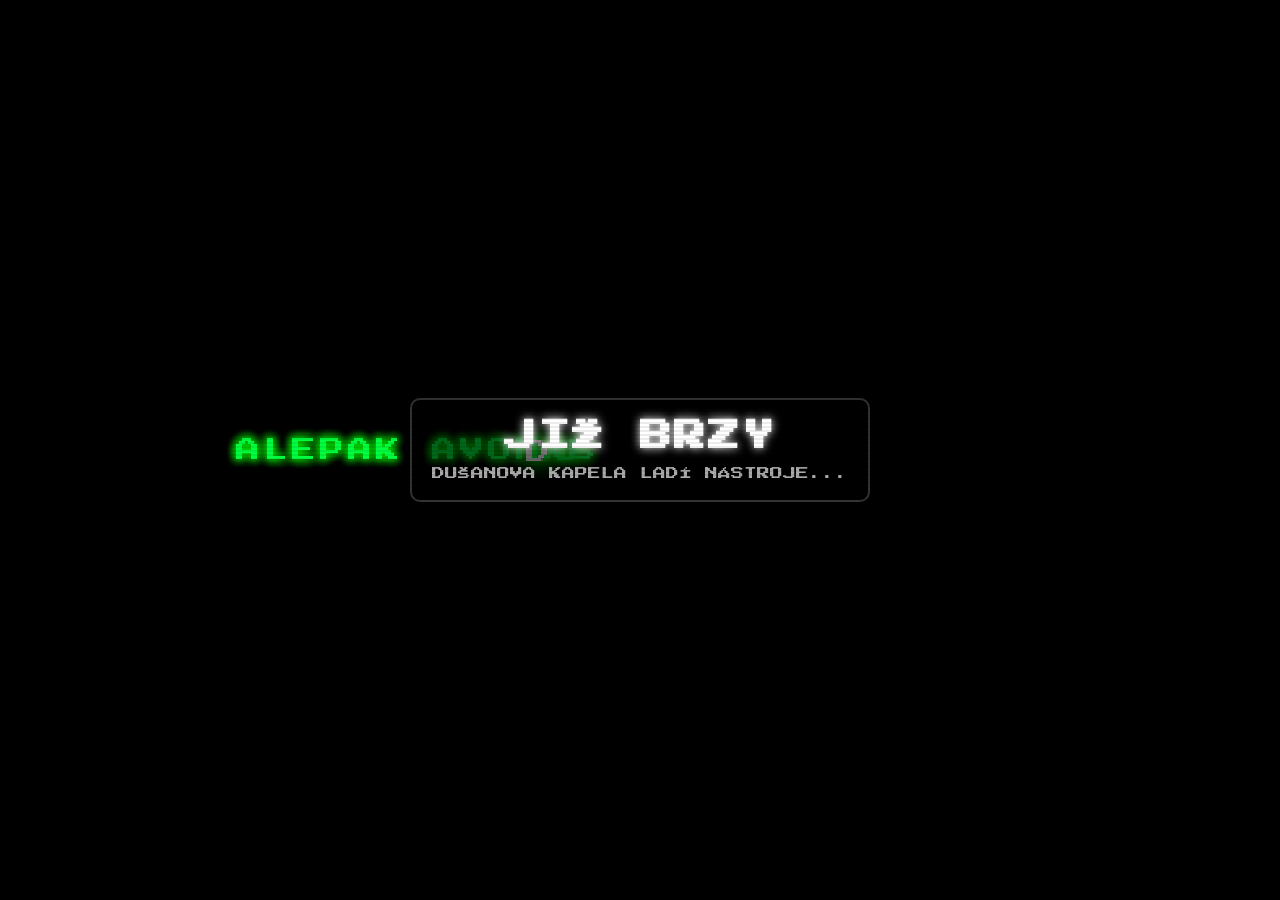
==== index.html @ b2f053ac "první verze coming soon..." ====
<!DOCTYPE html>
<html lang="cs">
<head>
    <meta charset="UTF-8">
    <meta name="viewport" content="width=device-width, initial-scale=1.0">
    <title>Dušanova kapela - Již brzy</title>
    <style>
        /* Import retro pixel fontu */
        @import url('https://fonts.googleapis.com/css2?family=Press+Start+2P&display=swap');

        body, html {
            margin: 0;
            padding: 0;
            width: 100%;
            height: 100%;
            /* Absolutní černá pro maximální kontrast */
            background-color: #000000;
            font-family: 'Press Start 2P', cursive;
            display: flex;
            flex-direction: column;
            align-items: center;
            justify-content: center;
            overflow: hidden;
            color: #ffffff;
        }

        /* Fixní text uprostřed */
        #container {
            text-align: center;
            z-index: 10; /* Nad hadem */
            pointer-events: none;
            /* Poloprůhledné pozadí pod textem pro lepší čitelnost, když had projíždí za ním */
            background: rgba(0, 0, 0, 0.6);
            padding: 20px;
            border-radius: 10px;
            border: 2px solid #333; /* Jemný rámeček */
        }

        h1 {
            font-size: 2rem;
            margin: 0 0 15px 0;
            color: #fff;
            text-shadow: 0 0 10px #fff; /* Bílá záře */
            letter-spacing: 2px;
        }

        p {
            font-size: 0.8rem;
            color: #aaaaaa; /* Šedá pro podnadpis */
            margin: 0;
        }

        /* Plátno s hadem */
        canvas {
            position: absolute;
            top: 0;
            left: 0;
            z-index: 1; /* Pod fixním textem */
        }

        /* Velmi jemný CRT efekt (skenovacích linek), ztlumený pro čitelnost */
        .overlay {
            position: fixed;
            top: 0;
            left: 0;
            width: 100%;
            height: 100%;
            background: linear-gradient(rgba(18, 16, 16, 0) 50%, rgba(0, 0, 0, 0.15) 50%);
            background-size: 100% 4px;
            z-index: 20; /* Úplně nahoře */
            pointer-events: none;
            opacity: 0.5;
        }
    </style>
</head>
<body>

    <div class="overlay"></div>

    <div id="container">
        <h1>JIŽ BRZY</h1>
        <p>DUŠANOVA KAPELA LADÍ NÁSTROJE...</p>
    </div>

    <canvas id="snakeCanvas"></canvas>

    <script>
        const canvas = document.getElementById('snakeCanvas');
        const ctx = canvas.getContext('2d');

        // Nastavení velikosti plátna na celou obrazovku
        function resize() {
            canvas.width = window.innerWidth;
            canvas.height = window.innerHeight;
        }
        window.addEventListener('resize', resize);
        resize();

        const text = "DUŠANOVA KAPELA";
        const letters = text.split("");
        const spacing = 28; // Mezera mezi písmeny
        const speed = 2.5; // Rychlost pohybu
        
        // Inicializace hada uprostřed obrazovky
        let snake = [];
        const startX = canvas.width / 2;
        const startY = canvas.height / 2;

        for(let i = 0; i < letters.length; i++) {
            // Písmena startují za sebou
            snake.push({ x: startX - (i * spacing), y: startY });
        }

        // Úhly pohybu (v radiánech)
        let angle = Math.random() * Math.PI * 2; // Náhodný startovní směr
        let targetAngle = angle;

        function update() {
            // Vytvoříme novou pozici hlavy
            const head = { ...snake[0] };

            // Inteligentní náhodné zatáčení
            if (Math.random() < 0.02) {
                // Změna cílového úhlu o +/- 1 radián
                targetAngle += (Math.random() - 0.5) * 2;
            }
            
            // Plynulé otáčení k cílovému úhlu
            angle += (targetAngle - angle) * 0.1;

            // Výpočet nové pozice hlavy na základě úhlu a rychlosti
            head.x += Math.cos(angle) * speed;
            head.y += Math.sin(angle) * speed;

            // --- Fyzika odrazu od stěn ---
            const padding = 30; // Jak blízko ke zdi může jít
            let hitWall = false;

            if (head.x < padding) { 
                targetAngle = 0; // Otočit doprava (0 rad)
                hitWall = true;
            } else if (head.x > canvas.width - padding) {
                targetAngle = Math.PI; // Otočit doleva (pi rad)
                hitWall = true;
            }

            if (head.y < padding) {
                targetAngle = Math.PI / 2; // Otočit dolů (pi/2 rad)
                hitWall = true;
            } else if (head.y > canvas.height - padding) {
                targetAngle = -Math.PI / 2; // Otočit nahoru (-pi/2 rad)
                hitWall = true;
            }

            // Pokud narazí, okamžitě srovnáme úhel, aby se "nezařezával" do zdi
            if (hitWall) angle = targetAngle;

            // Logika následování článků těla
            let newSnake = [head]; // Hlava je na nové pozici
            
            for (let i = 1; i < snake.length; i++) {
                const prev = newSnake[i-1]; // Článek před ním (už pohnutý)
                const curr = snake[i];     // Aktuální článek
                
                const dx = prev.x - curr.x;
                const dy = prev.y - curr.y;
                const distance = Math.sqrt(dx*dx + dy*dy);
                
                // Pokud je článek dál než má být, přitáhneme ho
                if (distance > spacing) {
                    const angleToPrev = Math.atan2(dy, dx);
                    // Vypočítáme novou pozici článku tak, aby byl přesně 'spacing' daleko od předchozího
                    curr.x = prev.x - Math.cos(angleToPrev) * spacing;
                    curr.y = prev.y - Math.sin(angleToPrev) * spacing;
                }
                newSnake.push({ x: curr.x, y: curr.y });
            }
            snake = newSnake;
        }

        function draw() {
            // Částečné mazání plátna (vytváří efekt stopa za pohybem)
            // rgba(0,0,0, 0.3) - ta 0.3 určuje jak rychle stopa mizí
            ctx.fillStyle = 'rgba(0, 0, 0, 0.3)';
            ctx.fillRect(0, 0, canvas.width, canvas.height);

            // Nastavení fontu pro canvas
            ctx.font = '24px "Press Start 2P"';
            ctx.textBaseline = 'middle';
            ctx.textAlign = 'center';
            
            // Nastavení záře (Neon efekt) pro CELÉHO hada
            ctx.shadowBlur = 15;
            ctx.shadowColor = '#00ff00'; // Jasně zelená záře

            // Vykreslení písmen (procházíme pole odzadu, aby hlava byla vykreslena jako poslední nahoře)
            for (let i = snake.length - 1; i >= 0; i--) {
                const char = letters[i];
                const pos = snake[i];
                
                if (i === 0) {
                    // Hlava svítí nejvíc (čistě bílá s neonovou září)
                    ctx.fillStyle = '#ffffff';
                    ctx.shadowBlur = 20; 
                } else {
                    // Tělo je jasně zelené (matrix zelená) a svítí
                    ctx.fillStyle = '#00ff41'; 
                    ctx.shadowBlur = 10;
                }
                
                ctx.fillText(char, pos.x, pos.y);
            }
            
            // Reset stínů pro jistotu (pro další kreslící operace, pokud by nějaké byly)
            ctx.shadowBlur = 0;
        }

        // Hlavní smyčka animace
        function loop() {
            update();
            draw();
            requestAnimationFrame(loop);
        }

        // Start
        loop();
    </script>
</body>
</html>
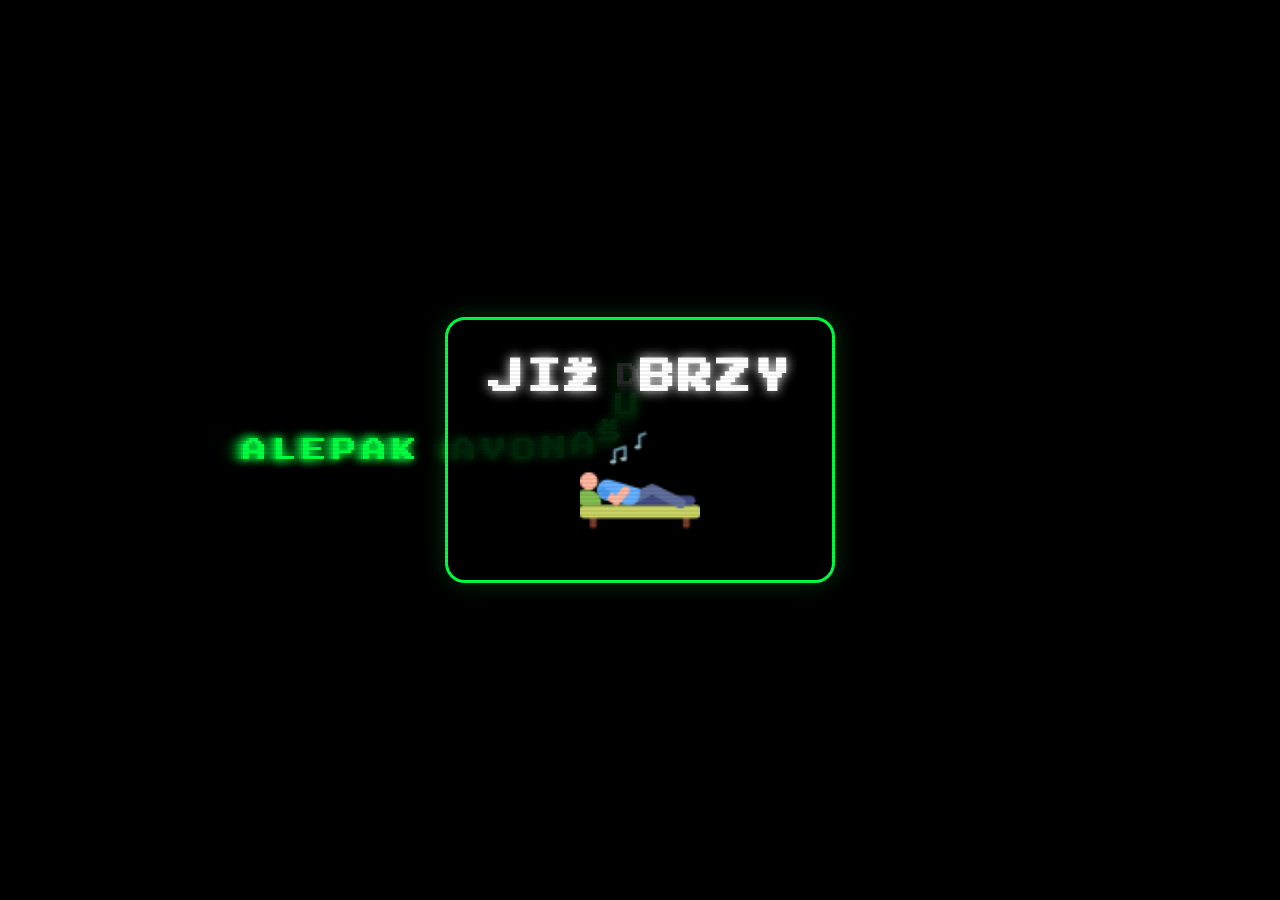
==== commit 5f59886e: "Replace subtitle with icon, update styles and animation for neon effect" ====
--- a/index.html
+++ b/index.html
@@ -5,7 +5,6 @@
     <meta name="viewport" content="width=device-width, initial-scale=1.0">
     <title>Dušanova kapela - Již brzy</title>
     <style>
-        /* Import retro pixel fontu */
         @import url('https://fonts.googleapis.com/css2?family=Press+Start+2P&display=swap');
 
         body, html {
@@ -13,7 +12,6 @@
             padding: 0;
             width: 100%;
             height: 100%;
-            /* Absolutní černá pro maximální kontrast */
             background-color: #000000;
             font-family: 'Press Start 2P', cursive;
             display: flex;
@@ -24,41 +22,42 @@
             color: #ffffff;
         }
 
-        /* Fixní text uprostřed */
+        /* Středový box */
         #container {
             text-align: center;
-            z-index: 10; /* Nad hadem */
+            z-index: 10;
             pointer-events: none;
-            /* Poloprůhledné pozadí pod textem pro lepší čitelnost, když had projíždí za ním */
-            background: rgba(0, 0, 0, 0.6);
-            padding: 20px;
-            border-radius: 10px;
-            border: 2px solid #333; /* Jemný rámeček */
+            background: rgba(0, 0, 0, 0.85);
+            padding: 40px;
+            border-radius: 20px;
+            border: 3px solid #00ff41;
+            box-shadow: 0 0 25px rgba(0, 255, 65, 0.2);
         }
 
         h1 {
-            font-size: 2rem;
-            margin: 0 0 15px 0;
+            font-size: 2.2rem;
+            margin: 0 0 25px 0;
             color: #fff;
-            text-shadow: 0 0 10px #fff; /* Bílá záře */
-            letter-spacing: 2px;
+            text-shadow: 0 0 12px #fff;
+            letter-spacing: 3px;
         }
 
-        p {
-            font-size: 0.8rem;
-            color: #aaaaaa; /* Šedá pro podnadpis */
-            margin: 0;
+        /* Ikona bez jakékoli záře */
+        .status-icon {
+            width: 120px;
+            height: auto;
+            display: block;
+            margin: 0 auto;
+            /* Filter byl odstraněn */
         }
 
-        /* Plátno s hadem */
         canvas {
             position: absolute;
             top: 0;
             left: 0;
-            z-index: 1; /* Pod fixním textem */
+            z-index: 1;
         }
 
-        /* Velmi jemný CRT efekt (skenovacích linek), ztlumený pro čitelnost */
         .overlay {
             position: fixed;
             top: 0;
@@ -67,9 +66,9 @@
             height: 100%;
             background: linear-gradient(rgba(18, 16, 16, 0) 50%, rgba(0, 0, 0, 0.15) 50%);
             background-size: 100% 4px;
-            z-index: 20; /* Úplně nahoře */
+            z-index: 20;
             pointer-events: none;
-            opacity: 0.5;
+            opacity: 0.4;
         }
     </style>
 </head>
@@ -79,7 +78,7 @@
 
     <div id="container">
         <h1>JIŽ BRZY</h1>
-        <p>DUŠANOVA KAPELA LADÍ NÁSTROJE...</p>
+        <img src="music.png" alt="Kapela odpočívá" class="status-icon">
     </div>
 
     <canvas id="snakeCanvas"></canvas>
@@ -88,7 +87,6 @@
         const canvas = document.getElementById('snakeCanvas');
         const ctx = canvas.getContext('2d');
 
-        // Nastavení velikosti plátna na celou obrazovku
         function resize() {
             canvas.width = window.innerWidth;
             canvas.height = window.innerHeight;
@@ -98,78 +96,53 @@
 
         const text = "DUŠANOVA KAPELA";
         const letters = text.split("");
-        const spacing = 28; // Mezera mezi písmeny
-        const speed = 2.5; // Rychlost pohybu
+        const spacing = 30; 
+        const speed = 2.8; 
         
-        // Inicializace hada uprostřed obrazovky
         let snake = [];
         const startX = canvas.width / 2;
         const startY = canvas.height / 2;
 
         for(let i = 0; i < letters.length; i++) {
-            // Písmena startují za sebou
             snake.push({ x: startX - (i * spacing), y: startY });
         }
 
-        // Úhly pohybu (v radiánech)
-        let angle = Math.random() * Math.PI * 2; // Náhodný startovní směr
+        let angle = Math.random() * Math.PI * 2;
         let targetAngle = angle;
 
         function update() {
-            // Vytvoříme novou pozici hlavy
             const head = { ...snake[0] };
 
-            // Inteligentní náhodné zatáčení
             if (Math.random() < 0.02) {
-                // Změna cílového úhlu o +/- 1 radián
                 targetAngle += (Math.random() - 0.5) * 2;
             }
             
-            // Plynulé otáčení k cílovému úhlu
             angle += (targetAngle - angle) * 0.1;
 
-            // Výpočet nové pozice hlavy na základě úhlu a rychlosti
             head.x += Math.cos(angle) * speed;
             head.y += Math.sin(angle) * speed;
 
-            // --- Fyzika odrazu od stěn ---
-            const padding = 30; // Jak blízko ke zdi může jít
+            const padding = 40; 
             let hitWall = false;
 
-            if (head.x < padding) { 
-                targetAngle = 0; // Otočit doprava (0 rad)
-                hitWall = true;
-            } else if (head.x > canvas.width - padding) {
-                targetAngle = Math.PI; // Otočit doleva (pi rad)
-                hitWall = true;
-            }
+            if (head.x < padding) { targetAngle = 0; hitWall = true; }
+            else if (head.x > canvas.width - padding) { targetAngle = Math.PI; hitWall = true; }
 
-            if (head.y < padding) {
-                targetAngle = Math.PI / 2; // Otočit dolů (pi/2 rad)
-                hitWall = true;
-            } else if (head.y > canvas.height - padding) {
-                targetAngle = -Math.PI / 2; // Otočit nahoru (-pi/2 rad)
-                hitWall = true;
-            }
+            if (head.y < padding) { targetAngle = Math.PI / 2; hitWall = true; }
+            else if (head.y > canvas.height - padding) { targetAngle = -Math.PI / 2; hitWall = true; }
 
-            // Pokud narazí, okamžitě srovnáme úhel, aby se "nezařezával" do zdi
             if (hitWall) angle = targetAngle;
 
-            // Logika následování článků těla
-            let newSnake = [head]; // Hlava je na nové pozici
-            
+            let newSnake = [head];
             for (let i = 1; i < snake.length; i++) {
-                const prev = newSnake[i-1]; // Článek před ním (už pohnutý)
-                const curr = snake[i];     // Aktuální článek
-                
+                const prev = newSnake[i-1];
+                const curr = snake[i];
                 const dx = prev.x - curr.x;
                 const dy = prev.y - curr.y;
                 const distance = Math.sqrt(dx*dx + dy*dy);
                 
-                // Pokud je článek dál než má být, přitáhneme ho
                 if (distance > spacing) {
                     const angleToPrev = Math.atan2(dy, dx);
-                    // Vypočítáme novou pozici článku tak, aby byl přesně 'spacing' daleko od předchozího
                     curr.x = prev.x - Math.cos(angleToPrev) * spacing;
                     curr.y = prev.y - Math.sin(angleToPrev) * spacing;
                 }
@@ -179,50 +152,38 @@
         }
 
         function draw() {
-            // Částečné mazání plátna (vytváří efekt stopa za pohybem)
-            // rgba(0,0,0, 0.3) - ta 0.3 určuje jak rychle stopa mizí
             ctx.fillStyle = 'rgba(0, 0, 0, 0.3)';
             ctx.fillRect(0, 0, canvas.width, canvas.height);
 
-            // Nastavení fontu pro canvas
             ctx.font = '24px "Press Start 2P"';
             ctx.textBaseline = 'middle';
             ctx.textAlign = 'center';
             
-            // Nastavení záře (Neon efekt) pro CELÉHO hada
-            ctx.shadowBlur = 15;
-            ctx.shadowColor = '#00ff00'; // Jasně zelená záře
-
-            // Vykreslení písmen (procházíme pole odzadu, aby hlava byla vykreslena jako poslední nahoře)
             for (let i = snake.length - 1; i >= 0; i--) {
                 const char = letters[i];
                 const pos = snake[i];
                 
                 if (i === 0) {
-                    // Hlava svítí nejvíc (čistě bílá s neonovou září)
                     ctx.fillStyle = '#ffffff';
                     ctx.shadowBlur = 20; 
+                    ctx.shadowColor = '#00ff41';
                 } else {
-                    // Tělo je jasně zelené (matrix zelená) a svítí
                     ctx.fillStyle = '#00ff41'; 
                     ctx.shadowBlur = 10;
+                    ctx.shadowColor = '#00ff41';
                 }
                 
                 ctx.fillText(char, pos.x, pos.y);
             }
-            
-            // Reset stínů pro jistotu (pro další kreslící operace, pokud by nějaké byly)
             ctx.shadowBlur = 0;
         }
 
-        // Hlavní smyčka animace
         function loop() {
             update();
             draw();
             requestAnimationFrame(loop);
         }
 
-        // Start
         loop();
     </script>
 </body>
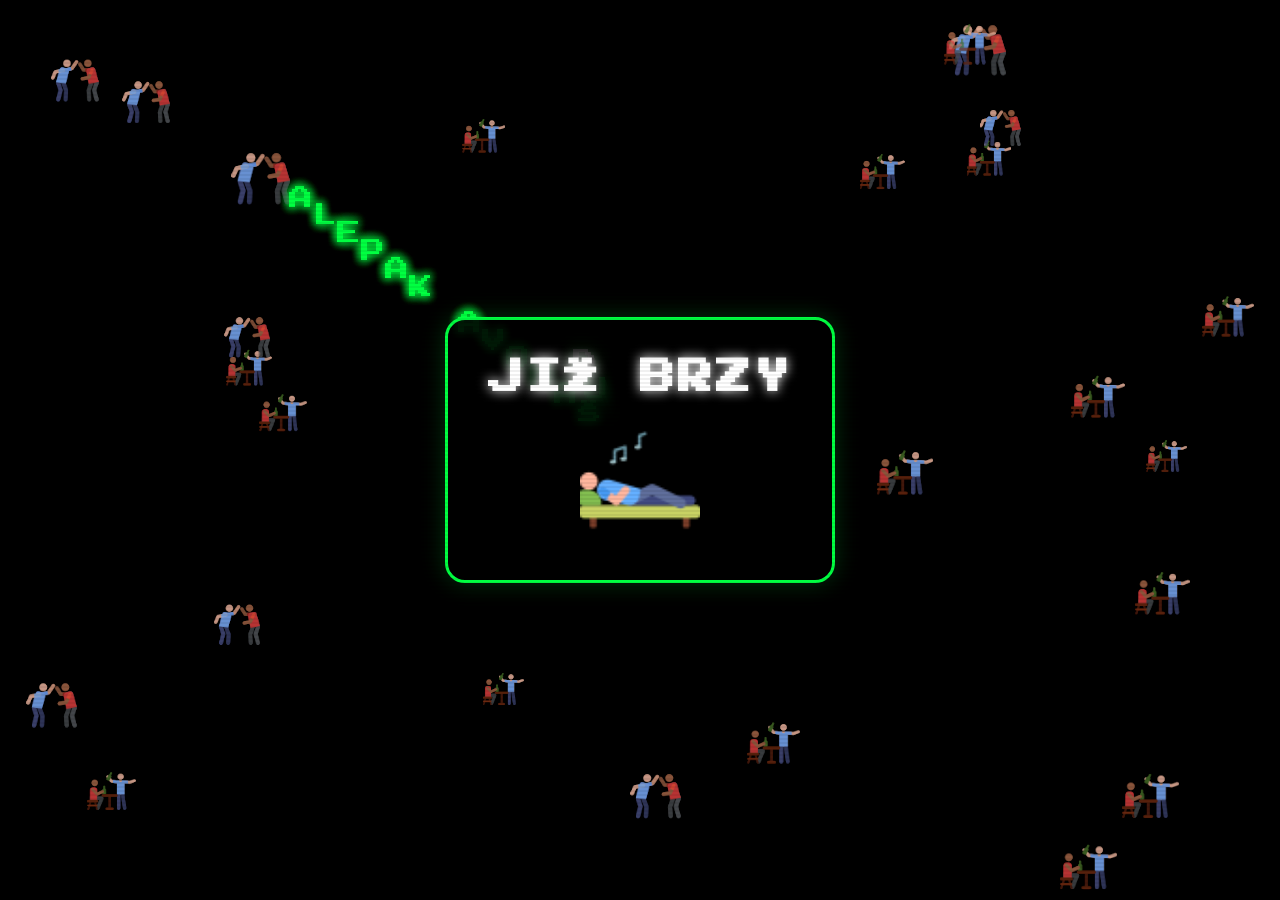
==== commit caba1873: "Add character images in background and optimize canvas resizing" ====
--- a/index.html
+++ b/index.html
@@ -22,12 +22,11 @@
             color: #ffffff;
         }
 
-        /* Středový box */
         #container {
             text-align: center;
             z-index: 10;
             pointer-events: none;
-            background: rgba(0, 0, 0, 0.85);
+            background: rgba(0, 0, 0, 0.9); /* Trochu tmavší pro lepší kontrast */
             padding: 40px;
             border-radius: 20px;
             border: 3px solid #00ff41;
@@ -42,13 +41,11 @@
             letter-spacing: 3px;
         }
 
-        /* Ikona bez jakékoli záře */
         .status-icon {
             width: 120px;
             height: auto;
             display: block;
             margin: 0 auto;
-            /* Filter byl odstraněn */
         }
 
         canvas {
@@ -86,13 +83,53 @@
     <script>
         const canvas = document.getElementById('snakeCanvas');
         const ctx = canvas.getContext('2d');
+        const container = document.getElementById('container');
+
+        // Načtení obrázků postaviček
+        const imgDrinking = new Image();
+        imgDrinking.src = 'drinking.png';
+        const imgDancing = new Image();
+        imgDancing.src = 'dancing.png';
+
+        let backgroundIcons = [];
+        const iconCount = 25; // Počet postaviček na ploše
 
         function resize() {
             canvas.width = window.innerWidth;
             canvas.height = window.innerHeight;
+            generateIcons(); // Přegenerovat při změně velikosti okna
         }
         window.addEventListener('resize', resize);
-        resize();
+
+        // Funkce pro náhodné rozmístění postaviček mimo rámeček
+        function generateIcons() {
+            backgroundIcons = [];
+            const rect = container.getBoundingClientRect();
+            const margin = 50; // Odstup od rámečku
+
+            for (let i = 0; i < iconCount; i++) {
+                let x, y, overlap;
+                let attempts = 0;
+
+                do {
+                    x = Math.random() * (canvas.width - 60) + 30;
+                    y = Math.random() * (canvas.height - 60) + 30;
+                    
+                    // Kontrola, zda ikona nezasahuje do prostředního boxu
+                    overlap = (x > rect.left - margin && x < rect.right + margin &&
+                               y > rect.top - margin && y < rect.bottom + margin);
+                    
+                    attempts++;
+                } while (overlap && attempts < 100);
+
+                backgroundIcons.push({
+                    x: x,
+                    y: y,
+                    img: Math.random() > 0.5 ? imgDrinking : imgDancing,
+                    size: 40 + Math.random() * 20 // Náhodná velikost
+                });
+            }
+        }
 
         const text = "DUŠANOVA KAPELA";
         const letters = text.split("");
@@ -100,38 +137,42 @@
         const speed = 2.8; 
         
         let snake = [];
-        const startX = canvas.width / 2;
-        const startY = canvas.height / 2;
-
         for(let i = 0; i < letters.length; i++) {
-            snake.push({ x: startX - (i * spacing), y: startY });
+            snake.push({ x: -100, y: -100 }); // Začnou mimo obrazovku
         }
 
         let angle = Math.random() * Math.PI * 2;
         let targetAngle = angle;
 
+        // Počkáme na načtení obrázků a pak spustíme
+        let imagesLoaded = 0;
+        [imgDrinking, imgDancing].forEach(img => {
+            img.onload = () => {
+                imagesLoaded++;
+                if (imagesLoaded === 2) {
+                    resize();
+                    loop();
+                }
+            };
+        });
+
         function update() {
             const head = { ...snake[0] };
+            if (snake[0].x === -100) { head.x = canvas.width/2; head.y = canvas.height/2; }
 
             if (Math.random() < 0.02) {
                 targetAngle += (Math.random() - 0.5) * 2;
             }
-            
             angle += (targetAngle - angle) * 0.1;
 
             head.x += Math.cos(angle) * speed;
             head.y += Math.sin(angle) * speed;
 
             const padding = 40; 
-            let hitWall = false;
-
-            if (head.x < padding) { targetAngle = 0; hitWall = true; }
-            else if (head.x > canvas.width - padding) { targetAngle = Math.PI; hitWall = true; }
-
-            if (head.y < padding) { targetAngle = Math.PI / 2; hitWall = true; }
-            else if (head.y > canvas.height - padding) { targetAngle = -Math.PI / 2; hitWall = true; }
-
-            if (hitWall) angle = targetAngle;
+            if (head.x < padding) { targetAngle = 0; }
+            else if (head.x > canvas.width - padding) { targetAngle = Math.PI; }
+            if (head.y < padding) { targetAngle = Math.PI / 2; }
+            else if (head.y > canvas.height - padding) { targetAngle = -Math.PI / 2; }
 
             let newSnake = [head];
             for (let i = 1; i < snake.length; i++) {
@@ -140,7 +181,6 @@
                 const dx = prev.x - curr.x;
                 const dy = prev.y - curr.y;
                 const distance = Math.sqrt(dx*dx + dy*dy);
-                
                 if (distance > spacing) {
                     const angleToPrev = Math.atan2(dy, dx);
                     curr.x = prev.x - Math.cos(angleToPrev) * spacing;
@@ -154,6 +194,13 @@
         function draw() {
             ctx.fillStyle = 'rgba(0, 0, 0, 0.3)';
             ctx.fillRect(0, 0, canvas.width, canvas.height);
+
+            // Vykreslení postaviček v pozadí
+            backgroundIcons.forEach(icon => {
+                ctx.globalAlpha = 0.6; // Trochu průhledné, aby nerušily hada
+                ctx.drawImage(icon.img, icon.x - icon.size/2, icon.y - icon.size/2, icon.size, icon.size);
+            });
+            ctx.globalAlpha = 1.0;
 
             ctx.font = '24px "Press Start 2P"';
             ctx.textBaseline = 'middle';
@@ -162,7 +209,6 @@
             for (let i = snake.length - 1; i >= 0; i--) {
                 const char = letters[i];
                 const pos = snake[i];
-                
                 if (i === 0) {
                     ctx.fillStyle = '#ffffff';
                     ctx.shadowBlur = 20; 
@@ -172,7 +218,6 @@
                     ctx.shadowBlur = 10;
                     ctx.shadowColor = '#00ff41';
                 }
-                
                 ctx.fillText(char, pos.x, pos.y);
             }
             ctx.shadowBlur = 0;
@@ -183,8 +228,6 @@
             draw();
             requestAnimationFrame(loop);
         }
-
-        loop();
     </script>
 </body>
 </html>
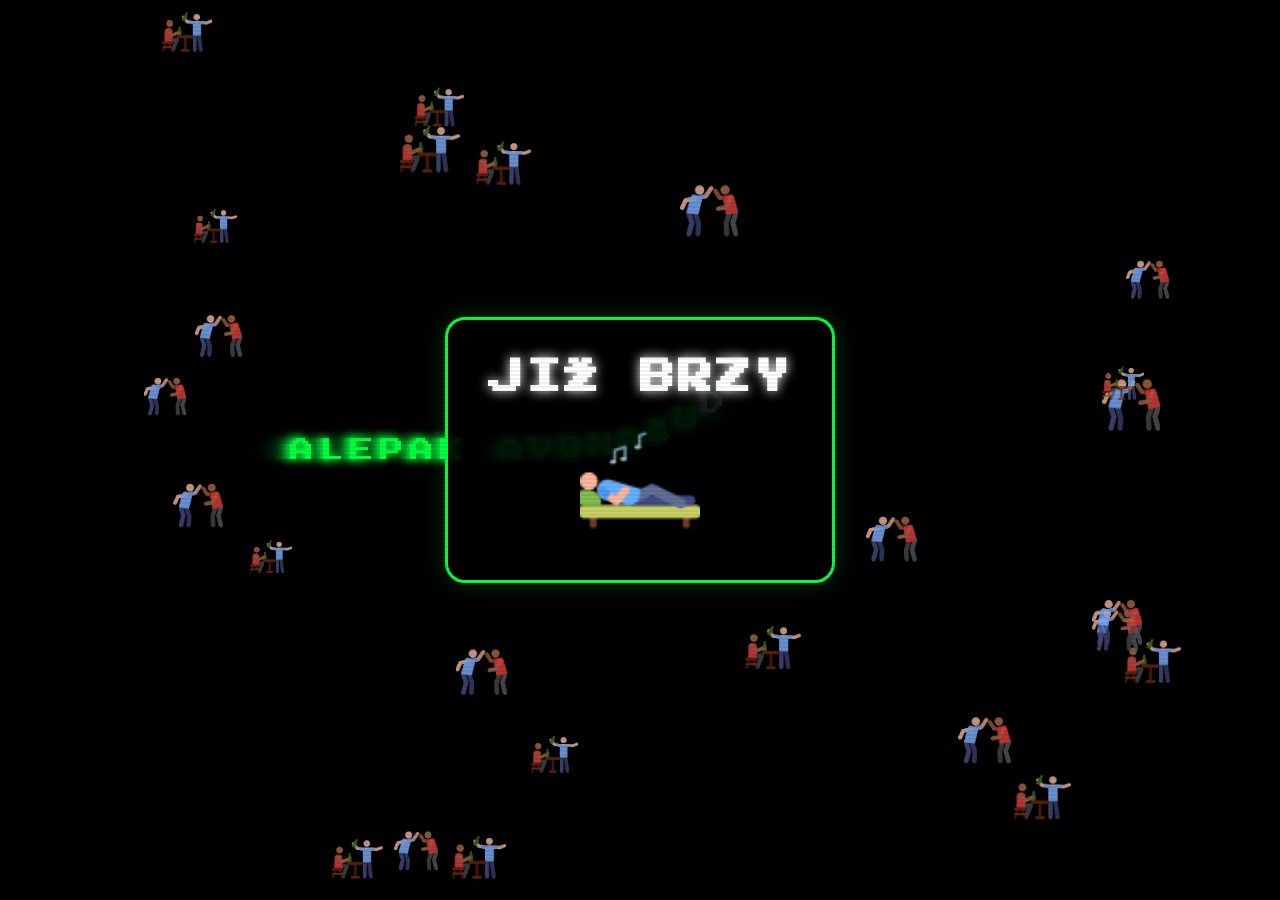
==== commit e43666e6: "Improve collision logic and snake start position, set box width and nowrap" ====
--- a/index.html
+++ b/index.html
@@ -26,11 +26,13 @@
             text-align: center;
             z-index: 10;
             pointer-events: none;
-            background: rgba(0, 0, 0, 0.9); /* Trochu tmavší pro lepší kontrast */
+            background: rgba(0, 0, 0, 0.9);
             padding: 40px;
             border-radius: 20px;
             border: 3px solid #00ff41;
             box-shadow: 0 0 25px rgba(0, 255, 65, 0.2);
+            /* --- OPRAVA: Rámeček jen kolem obsahu --- */
+            width: fit-content; 
         }
 
         h1 {
@@ -39,6 +41,8 @@
             color: #fff;
             text-shadow: 0 0 12px #fff;
             letter-spacing: 3px;
+            /* Zabrání zalomení textu, pokud by byl rámeček moc úzký */
+            white-space: nowrap; 
         }
 
         .status-icon {
@@ -92,20 +96,19 @@
         imgDancing.src = 'dancing.png';
 
         let backgroundIcons = [];
-        const iconCount = 25; // Počet postaviček na ploše
+        const iconCount = 25; 
 
         function resize() {
             canvas.width = window.innerWidth;
             canvas.height = window.innerHeight;
-            generateIcons(); // Přegenerovat při změně velikosti okna
+            generateIcons(); 
         }
         window.addEventListener('resize', resize);
 
-        // Funkce pro náhodné rozmístění postaviček mimo rámeček
         function generateIcons() {
             backgroundIcons = [];
             const rect = container.getBoundingClientRect();
-            const margin = 50; // Odstup od rámečku
+            const margin = 50; 
 
             for (let i = 0; i < iconCount; i++) {
                 let x, y, overlap;
@@ -114,11 +117,8 @@
                 do {
                     x = Math.random() * (canvas.width - 60) + 30;
                     y = Math.random() * (canvas.height - 60) + 30;
-                    
-                    // Kontrola, zda ikona nezasahuje do prostředního boxu
                     overlap = (x > rect.left - margin && x < rect.right + margin &&
                                y > rect.top - margin && y < rect.bottom + margin);
-                    
                     attempts++;
                 } while (overlap && attempts < 100);
 
@@ -126,7 +126,7 @@
                     x: x,
                     y: y,
                     img: Math.random() > 0.5 ? imgDrinking : imgDancing,
-                    size: 40 + Math.random() * 20 // Náhodná velikost
+                    size: 40 + Math.random() * 20 
                 });
             }
         }
@@ -137,43 +137,81 @@
         const speed = 2.8; 
         
         let snake = [];
+        // Začneme hada uprostřed, aby se hned neschoval
+        const startX = window.innerWidth / 2;
+        const startY = window.innerHeight / 2;
         for(let i = 0; i < letters.length; i++) {
-            snake.push({ x: -100, y: -100 }); // Začnou mimo obrazovku
+            snake.push({ x: startX - (i * spacing), y: startY }); 
         }
 
         let angle = Math.random() * Math.PI * 2;
         let targetAngle = angle;
 
-        // Počkáme na načtení obrázků a pak spustíme
         let imagesLoaded = 0;
-        [imgDrinking, imgDancing].forEach(img => {
-            img.onload = () => {
-                imagesLoaded++;
-                if (imagesLoaded === 2) {
-                    resize();
-                    loop();
-                }
-            };
-        });
+        const checkImagesAndStart = () => {
+            imagesLoaded++;
+            if (imagesLoaded === 2) {
+                resize();
+                loop();
+            }
+        };
+        imgDrinking.onload = checkImagesAndStart;
+        imgDancing.onload = checkImagesAndStart;
+
+        // Pokud by se obrázky nenačetly (např. chybí soubory), spustíme to i tak po timeoutu
+        setTimeout(() => {
+            if (imagesLoaded < 2) {
+                imagesLoaded = 2; // Vynutit start
+                resize();
+                loop();
+            }
+        }, 1000);
 
         function update() {
             const head = { ...snake[0] };
-            if (snake[0].x === -100) { head.x = canvas.width/2; head.y = canvas.height/2; }
-
+
+            // Náhodné plynulé zatáčení
             if (Math.random() < 0.02) {
                 targetAngle += (Math.random() - 0.5) * 2;
             }
+            // Plynulé otáčení k cílovému úhlu
             angle += (targetAngle - angle) * 0.1;
 
             head.x += Math.cos(angle) * speed;
             head.y += Math.sin(angle) * speed;
 
-            const padding = 40; 
-            if (head.x < padding) { targetAngle = 0; }
-            else if (head.x > canvas.width - padding) { targetAngle = Math.PI; }
-            if (head.y < padding) { targetAngle = Math.PI / 2; }
-            else if (head.y > canvas.height - padding) { targetAngle = -Math.PI / 2; }
-
+            // --- OPRAVA: Robustní kolize s okraji (okamžitý odraz a clip) ---
+            const padding = 40; // Bezpečná zóna od okraje canvasu
+            let reflected = false;
+
+            // Kontrola horizontálních stěn
+            if (head.x < padding) {
+                head.x = padding; // Okamžitě posunout zpět do plochy
+                angle = Math.PI - angle; // Okamžitý fyzikální odraz
+                reflected = true;
+            } else if (head.x > canvas.width - padding) {
+                head.x = canvas.width - padding; // Okamžitě posunout zpět do plochy
+                angle = Math.PI - angle; // Okamžitý fyzikální odraz
+                reflected = true;
+            }
+
+            // Kontrola vertikálních stěn
+            if (head.y < padding) {
+                head.y = padding; // Okamžitě posunout zpět do plochy
+                angle = -angle; // Okamžitý fyzikální odraz
+                reflected = true;
+            } else if (head.y > canvas.height - padding) {
+                head.y = canvas.height - padding; // Okamžitě posunout zpět do plochy
+                angle = -angle; // Okamžitý fyzikální odraz
+                reflected = true;
+            }
+
+            // Pokud došlo k odrazu, srovnáme cílový úhel s novým úhlem, aby se had nezačal točit zpět do stěny
+            if (reflected) {
+                targetAngle = angle;
+            }
+
+            // Logika následování těla
             let newSnake = [head];
             for (let i = 1; i < snake.length; i++) {
                 const prev = newSnake[i-1];
@@ -195,10 +233,11 @@
             ctx.fillStyle = 'rgba(0, 0, 0, 0.3)';
             ctx.fillRect(0, 0, canvas.width, canvas.height);
 
-            // Vykreslení postaviček v pozadí
             backgroundIcons.forEach(icon => {
-                ctx.globalAlpha = 0.6; // Trochu průhledné, aby nerušily hada
-                ctx.drawImage(icon.img, icon.x - icon.size/2, icon.y - icon.size/2, icon.size, icon.size);
+                ctx.globalAlpha = 0.6; 
+                if (icon.img.complete) {
+                    ctx.drawImage(icon.img, icon.x - icon.size/2, icon.y - icon.size/2, icon.size, icon.size);
+                }
             });
             ctx.globalAlpha = 1.0;
 
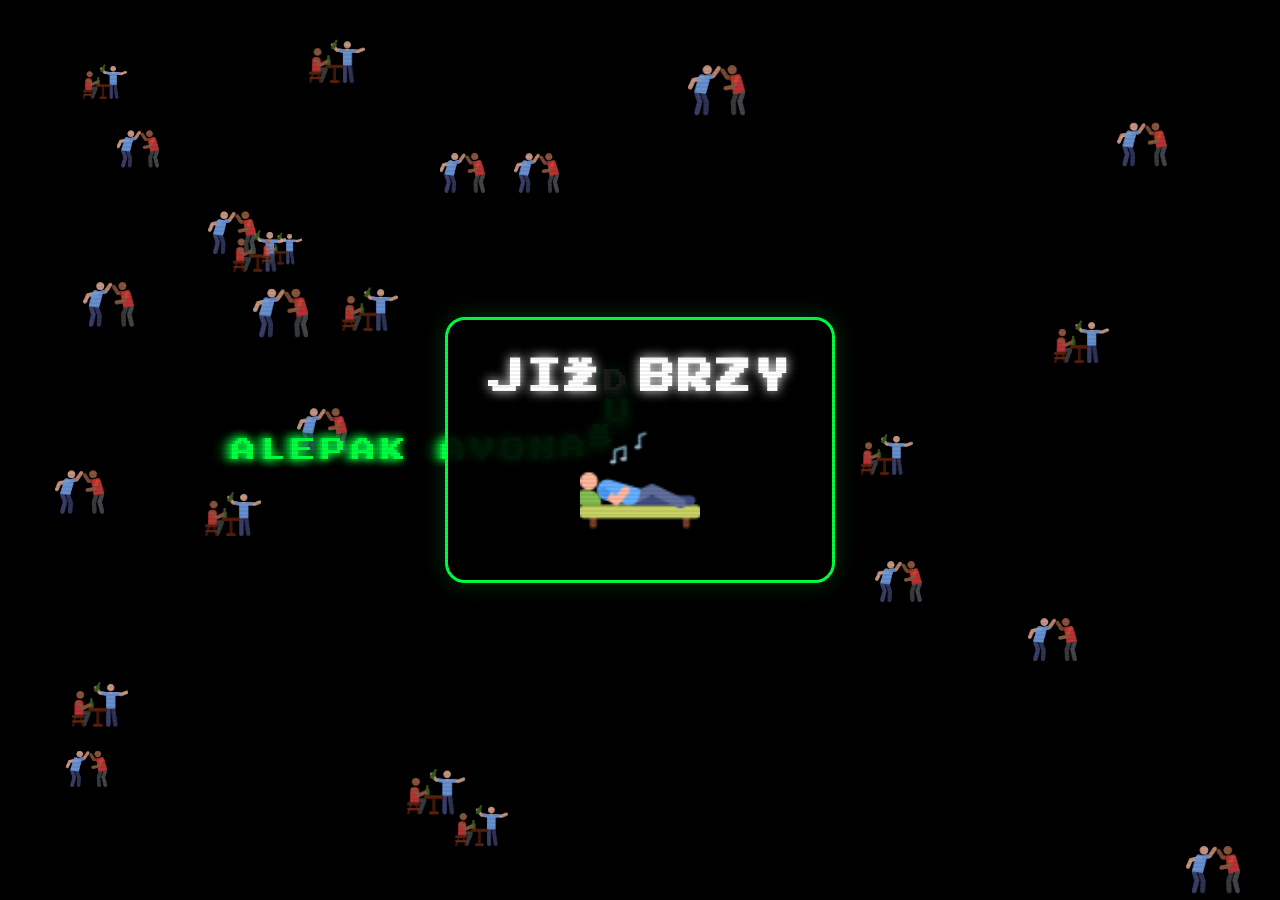
==== commit 2074db9a: "Add responsive styles and logic for mobile screen support" ====
--- a/index.html
+++ b/index.html
@@ -31,8 +31,9 @@
             border-radius: 20px;
             border: 3px solid #00ff41;
             box-shadow: 0 0 25px rgba(0, 255, 65, 0.2);
-            /* --- OPRAVA: Rámeček jen kolem obsahu --- */
-            width: fit-content; 
+            width: fit-content;
+            /* --- OPRAVA 1: Přidání box-sizing pro správný výpočet šířky --- */
+            box-sizing: border-box; 
         }
 
         h1 {
@@ -41,8 +42,8 @@
             color: #fff;
             text-shadow: 0 0 12px #fff;
             letter-spacing: 3px;
-            /* Zabrání zalomení textu, pokud by byl rámeček moc úzký */
-            white-space: nowrap; 
+            /* --- OPRAVA 2: Umožnění zalomení textu na mobilu --- */
+            white-space: normal; 
         }
 
         .status-icon {
@@ -71,6 +72,26 @@
             pointer-events: none;
             opacity: 0.4;
         }
+
+        /* --- OPRAVA 3: CSS Media Queries pro mobilní zařízení --- */
+        @media (max-width: 600px) {
+            #container {
+                padding: 20px; /* Zmenšený padding boxu */
+                border-radius: 10px; /* Menší border-radius */
+                max-width: 90%; /* Omezení maximální šířky boxu */
+                width: auto; /* Zrušení fit-content, aby se přizpůsobil max-width */
+            }
+
+            h1 {
+                font-size: 1.5rem; /* Zmenšený font nadpisu */
+                margin-bottom: 15px; /* Menší margin pod nadpisem */
+                text-shadow: 0 0 8px #fff; /* Jemnější stín */
+            }
+
+            .status-icon {
+                width: 80px; /* Zmenšená ikona muzikanta */
+            }
+        }
     </style>
 </head>
 <body>
@@ -96,11 +117,13 @@
         imgDancing.src = 'dancing.png';
 
         let backgroundIcons = [];
-        const iconCount = 25; 
+        // --- OPRAVA 4: Responzivní počet postaviček ---
+        let iconCount = window.innerWidth < 600 ? 15 : 25; 
 
         function resize() {
             canvas.width = window.innerWidth;
             canvas.height = window.innerHeight;
+            iconCount = window.innerWidth < 600 ? 15 : 25; // Aktualizace počtu při resize
             generateIcons(); 
         }
         window.addEventListener('resize', resize);
@@ -108,7 +131,8 @@
         function generateIcons() {
             backgroundIcons = [];
             const rect = container.getBoundingClientRect();
-            const margin = 50; 
+            // --- OPRAVA 5: Responzivní marže od rámečku ---
+            const margin = window.innerWidth < 600 ? 20 : 50; 
 
             for (let i = 0; i < iconCount; i++) {
                 let x, y, overlap;
@@ -126,14 +150,16 @@
                     x: x,
                     y: y,
                     img: Math.random() > 0.5 ? imgDrinking : imgDancing,
-                    size: 40 + Math.random() * 20 
+                    // --- OPRAVA 6: Responzivní velikost postaviček ---
+                    size: window.innerWidth < 600 ? 30 + Math.random() * 15 : 40 + Math.random() * 20 
                 });
             }
         }
 
         const text = "DUŠANOVA KAPELA";
         const letters = text.split("");
-        const spacing = 30; 
+        // --- OPRAVA 7: Responzivní rozestupy hada ---
+        let spacing = window.innerWidth < 600 ? 20 : 30; 
         const speed = 2.8; 
         
         let snake = [];
@@ -152,6 +178,11 @@
             imagesLoaded++;
             if (imagesLoaded === 2) {
                 resize();
+                // Had se startuje po resize, takže startovní had bude mít správný spacing
+                snake = [];
+                for(let i = 0; i < letters.length; i++) {
+                    snake.push({ x: startX - (i * spacing), y: startY }); 
+                }
                 loop();
             }
         };
@@ -163,55 +194,56 @@
             if (imagesLoaded < 2) {
                 imagesLoaded = 2; // Vynutit start
                 resize();
+                // Had se startuje po resize, takže startovní had bude mít správný spacing
+                snake = [];
+                for(let i = 0; i < letters.length; i++) {
+                    snake.push({ x: startX - (i * spacing), y: startY }); 
+                }
                 loop();
             }
         }, 1000);
 
         function update() {
+            // Aktualizace spacing při resize okna (pokud k němu dojde)
+            spacing = window.innerWidth < 600 ? 20 : 30;
+
             const head = { ...snake[0] };
 
-            // Náhodné plynulé zatáčení
             if (Math.random() < 0.02) {
                 targetAngle += (Math.random() - 0.5) * 2;
             }
-            // Plynulé otáčení k cílovému úhlu
             angle += (targetAngle - angle) * 0.1;
 
             head.x += Math.cos(angle) * speed;
             head.y += Math.sin(angle) * speed;
 
-            // --- OPRAVA: Robustní kolize s okraji (okamžitý odraz a clip) ---
-            const padding = 40; // Bezpečná zóna od okraje canvasu
+            const padding = 40; 
             let reflected = false;
 
-            // Kontrola horizontálních stěn
             if (head.x < padding) {
-                head.x = padding; // Okamžitě posunout zpět do plochy
-                angle = Math.PI - angle; // Okamžitý fyzikální odraz
+                head.x = padding; 
+                angle = Math.PI - angle; 
                 reflected = true;
             } else if (head.x > canvas.width - padding) {
-                head.x = canvas.width - padding; // Okamžitě posunout zpět do plochy
-                angle = Math.PI - angle; // Okamžitý fyzikální odraz
+                head.x = canvas.width - padding; 
+                angle = Math.PI - angle; 
                 reflected = true;
             }
 
-            // Kontrola vertikálních stěn
             if (head.y < padding) {
-                head.y = padding; // Okamžitě posunout zpět do plochy
-                angle = -angle; // Okamžitý fyzikální odraz
+                head.y = padding; 
+                angle = -angle; 
                 reflected = true;
             } else if (head.y > canvas.height - padding) {
-                head.y = canvas.height - padding; // Okamžitě posunout zpět do plochy
-                angle = -angle; // Okamžitý fyzikální odraz
+                head.y = canvas.height - padding; 
+                angle = -angle; 
                 reflected = true;
             }
 
-            // Pokud došlo k odrazu, srovnáme cílový úhel s novým úhlem, aby se had nezačal točit zpět do stěny
             if (reflected) {
                 targetAngle = angle;
             }
 
-            // Logika následování těla
             let newSnake = [head];
             for (let i = 1; i < snake.length; i++) {
                 const prev = newSnake[i-1];
@@ -241,7 +273,9 @@
             });
             ctx.globalAlpha = 1.0;
 
-            ctx.font = '24px "Press Start 2P"';
+            // --- OPRAVA 8: Responzivní font pro hada ---
+            const baseFontSize = window.innerWidth < 600 ? 16 : 24;
+            ctx.font = baseFontSize + 'px "Press Start 2P"';
             ctx.textBaseline = 'middle';
             ctx.textAlign = 'center';
             
@@ -250,11 +284,13 @@
                 const pos = snake[i];
                 if (i === 0) {
                     ctx.fillStyle = '#ffffff';
-                    ctx.shadowBlur = 20; 
+                    // --- OPRAVA 9: Responzivní záře pro hada ---
+                    ctx.shadowBlur = window.innerWidth < 600 ? 12 : 20; 
                     ctx.shadowColor = '#00ff41';
                 } else {
                     ctx.fillStyle = '#00ff41'; 
-                    ctx.shadowBlur = 10;
+                    // --- OPRAVA 10: Responzivní záře pro hada ---
+                    ctx.shadowBlur = window.innerWidth < 600 ? 6 : 10; 
                     ctx.shadowColor = '#00ff41';
                 }
                 ctx.fillText(char, pos.x, pos.y);
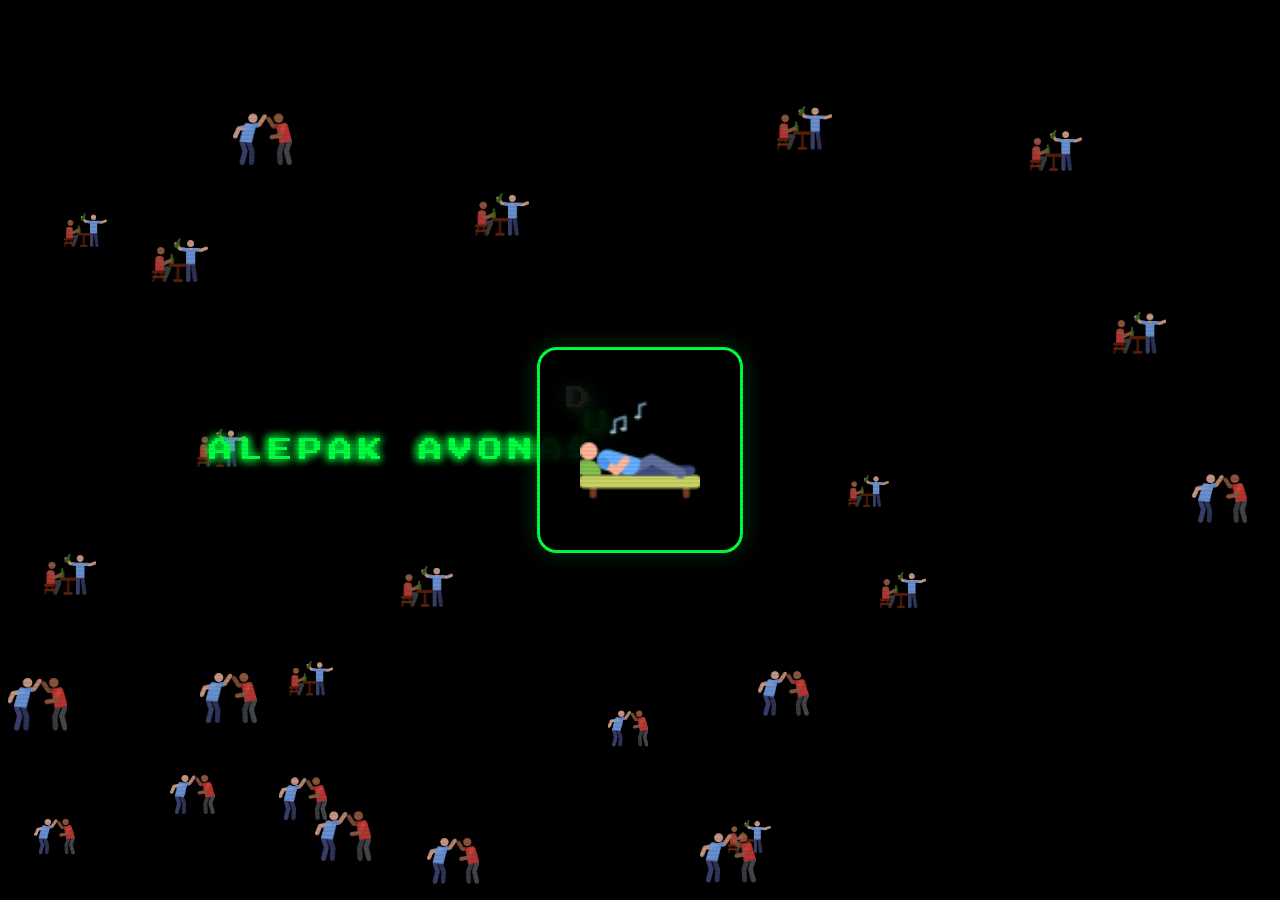
==== commit 9cde0ec5: "Update title and comment out "JIŽ BRZY" heading in index.html" ====
--- a/index.html
+++ b/index.html
@@ -3,7 +3,7 @@
 <head>
     <meta charset="UTF-8">
     <meta name="viewport" content="width=device-width, initial-scale=1.0">
-    <title>Dušanova kapela - Již brzy</title>
+    <title>Dušanova kapela</title>
     <style>
         @import url('https://fonts.googleapis.com/css2?family=Press+Start+2P&display=swap');
 
@@ -99,7 +99,7 @@
     <div class="overlay"></div>
 
     <div id="container">
-        <h1>JIŽ BRZY</h1>
+        <!-- <h1>JIŽ BRZY</h1> -->
         <img src="music.png" alt="Kapela odpočívá" class="status-icon">
     </div>
 
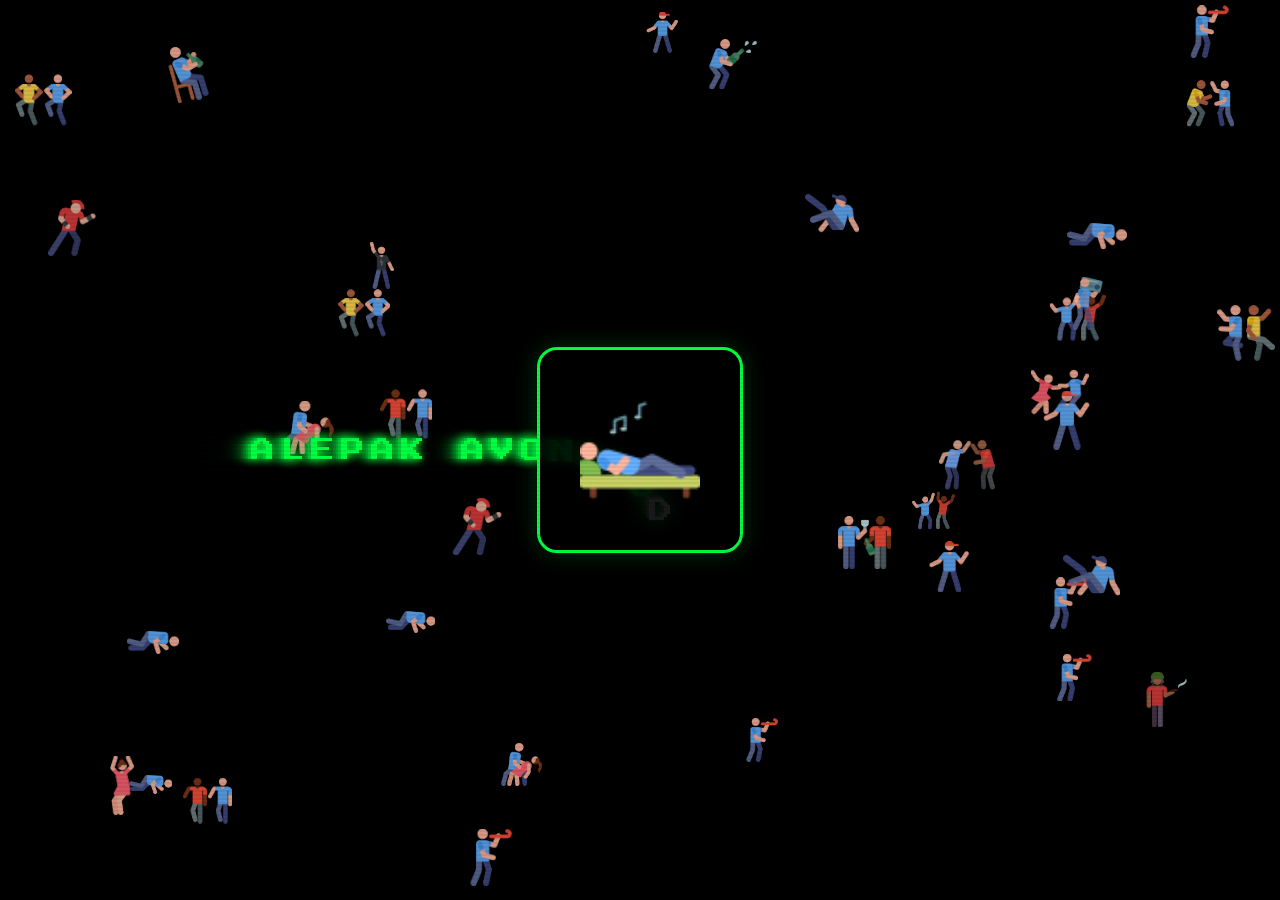
==== commit 85237dd0: "Add party character images and update animation for more variety" ====
--- a/index.html
+++ b/index.html
@@ -32,7 +32,6 @@
             border: 3px solid #00ff41;
             box-shadow: 0 0 25px rgba(0, 255, 65, 0.2);
             width: fit-content;
-            /* --- OPRAVA 1: Přidání box-sizing pro správný výpočet šířky --- */
             box-sizing: border-box; 
         }
 
@@ -42,7 +41,6 @@
             color: #fff;
             text-shadow: 0 0 12px #fff;
             letter-spacing: 3px;
-            /* --- OPRAVA 2: Umožnění zalomení textu na mobilu --- */
             white-space: normal; 
         }
 
@@ -73,23 +71,20 @@
             opacity: 0.4;
         }
 
-        /* --- OPRAVA 3: CSS Media Queries pro mobilní zařízení --- */
         @media (max-width: 600px) {
             #container {
-                padding: 20px; /* Zmenšený padding boxu */
-                border-radius: 10px; /* Menší border-radius */
-                max-width: 90%; /* Omezení maximální šířky boxu */
-                width: auto; /* Zrušení fit-content, aby se přizpůsobil max-width */
-            }
-
+                padding: 20px;
+                border-radius: 10px;
+                max-width: 90%;
+                width: auto;
+            }
             h1 {
-                font-size: 1.5rem; /* Zmenšený font nadpisu */
-                margin-bottom: 15px; /* Menší margin pod nadpisem */
-                text-shadow: 0 0 8px #fff; /* Jemnější stín */
-            }
-
+                font-size: 1.5rem;
+                margin-bottom: 15px;
+                text-shadow: 0 0 8px #fff;
+            }
             .status-icon {
-                width: 80px; /* Zmenšená ikona muzikanta */
+                width: 80px;
             }
         }
     </style>
@@ -99,7 +94,6 @@
     <div class="overlay"></div>
 
     <div id="container">
-        <!-- <h1>JIŽ BRZY</h1> -->
         <img src="music.png" alt="Kapela odpočívá" class="status-icon">
     </div>
 
@@ -110,28 +104,34 @@
         const ctx = canvas.getContext('2d');
         const container = document.getElementById('container');
 
-        // Načtení obrázků postaviček
-        const imgDrinking = new Image();
-        imgDrinking.src = 'drinking.png';
-        const imgDancing = new Image();
-        imgDancing.src = 'dancing.png';
-
+        // Seznam všech souborů s postavičkami
+        const imageFiles = [
+            'drinking.png', 'dancing.png', 'punk.png', 'rastafari.png',
+            'drinking4.png', 'drinking3.png', 'drinking2.png', 'party.png',
+            'champagne.png', 'dancers2.png', 'dancing2.png', 'dancers.png',
+            'dance5.png', 'dance4.png', 'dance3.png', 'dance2.png',
+            'breakdance2.png', 'breakdance.png', 'hip-hop.png', 'fan.png',
+            'dance.png', 'fans.png'
+        ];
+
+        const loadedImages = [];
         let backgroundIcons = [];
-        // --- OPRAVA 4: Responzivní počet postaviček ---
-        let iconCount = window.innerWidth < 600 ? 15 : 25; 
+        // Zvýšený počet postaviček pro pořádnou party
+        let iconCount = window.innerWidth < 600 ? 20 : 35; 
 
         function resize() {
             canvas.width = window.innerWidth;
             canvas.height = window.innerHeight;
-            iconCount = window.innerWidth < 600 ? 15 : 25; // Aktualizace počtu při resize
-            generateIcons(); 
+            iconCount = window.innerWidth < 600 ? 20 : 35; 
+            if (loadedImages.length > 0) {
+                generateIcons(); 
+            }
         }
         window.addEventListener('resize', resize);
 
         function generateIcons() {
             backgroundIcons = [];
             const rect = container.getBoundingClientRect();
-            // --- OPRAVA 5: Responzivní marže od rámečku ---
             const margin = window.innerWidth < 600 ? 20 : 50; 
 
             for (let i = 0; i < iconCount; i++) {
@@ -146,11 +146,13 @@
                     attempts++;
                 } while (overlap && attempts < 100);
 
+                // Náhodný výběr obrázku ze seznamu načtených
+                const randomImg = loadedImages[Math.floor(Math.random() * loadedImages.length)];
+
                 backgroundIcons.push({
                     x: x,
                     y: y,
-                    img: Math.random() > 0.5 ? imgDrinking : imgDancing,
-                    // --- OPRAVA 6: Responzivní velikost postaviček ---
+                    img: randomImg,
                     size: window.innerWidth < 600 ? 30 + Math.random() * 15 : 40 + Math.random() * 20 
                 });
             }
@@ -158,12 +160,10 @@
 
         const text = "DUŠANOVA KAPELA";
         const letters = text.split("");
-        // --- OPRAVA 7: Responzivní rozestupy hada ---
         let spacing = window.innerWidth < 600 ? 20 : 30; 
         const speed = 2.8; 
         
         let snake = [];
-        // Začneme hada uprostřed, aby se hned neschoval
         const startX = window.innerWidth / 2;
         const startY = window.innerHeight / 2;
         for(let i = 0; i < letters.length; i++) {
@@ -173,40 +173,45 @@
         let angle = Math.random() * Math.PI * 2;
         let targetAngle = angle;
 
+        // --- Nová logika hromadného načítání obrázků ---
         let imagesLoaded = 0;
-        const checkImagesAndStart = () => {
-            imagesLoaded++;
-            if (imagesLoaded === 2) {
-                resize();
-                // Had se startuje po resize, takže startovní had bude mít správný spacing
-                snake = [];
-                for(let i = 0; i < letters.length; i++) {
-                    snake.push({ x: startX - (i * spacing), y: startY }); 
+        let hasStarted = false;
+
+        const startAnimation = () => {
+            if (hasStarted) return; // Zabrání vícenásobnému spuštění
+            hasStarted = true;
+            resize();
+            // Had se startuje po resize
+            snake = [];
+            for(let i = 0; i < letters.length; i++) {
+                snake.push({ x: startX - (i * spacing), y: startY }); 
+            }
+            loop();
+        };
+
+        // Projdeme seznam a vytvoříme objekty Image
+        imageFiles.forEach(file => {
+            const img = new Image();
+            img.src = file;
+            img.onload = () => {
+                imagesLoaded++;
+                if (imagesLoaded === imageFiles.length) {
+                    startAnimation();
                 }
-                loop();
-            }
-        };
-        imgDrinking.onload = checkImagesAndStart;
-        imgDancing.onload = checkImagesAndStart;
-
-        // Pokud by se obrázky nenačetly (např. chybí soubory), spustíme to i tak po timeoutu
+            };
+            // I když se nějaký obrázek nepovede načíst, přidáme ho (na plátně se prostě nevykreslí)
+            loadedImages.push(img);
+        });
+
+        // Fallback: Pokud se do 2 vteřin nenačtou všechny obrázky (např. chyba sítě), spustíme to s tím, co máme
         setTimeout(() => {
-            if (imagesLoaded < 2) {
-                imagesLoaded = 2; // Vynutit start
-                resize();
-                // Had se startuje po resize, takže startovní had bude mít správný spacing
-                snake = [];
-                for(let i = 0; i < letters.length; i++) {
-                    snake.push({ x: startX - (i * spacing), y: startY }); 
-                }
-                loop();
-            }
-        }, 1000);
+            if (!hasStarted) {
+                startAnimation();
+            }
+        }, 2000);
 
         function update() {
-            // Aktualizace spacing při resize okna (pokud k němu dojde)
             spacing = window.innerWidth < 600 ? 20 : 30;
-
             const head = { ...snake[0] };
 
             if (Math.random() < 0.02) {
@@ -267,13 +272,12 @@
 
             backgroundIcons.forEach(icon => {
                 ctx.globalAlpha = 0.6; 
-                if (icon.img.complete) {
+                if (icon.img && icon.img.complete) {
                     ctx.drawImage(icon.img, icon.x - icon.size/2, icon.y - icon.size/2, icon.size, icon.size);
                 }
             });
             ctx.globalAlpha = 1.0;
 
-            // --- OPRAVA 8: Responzivní font pro hada ---
             const baseFontSize = window.innerWidth < 600 ? 16 : 24;
             ctx.font = baseFontSize + 'px "Press Start 2P"';
             ctx.textBaseline = 'middle';
@@ -284,12 +288,10 @@
                 const pos = snake[i];
                 if (i === 0) {
                     ctx.fillStyle = '#ffffff';
-                    // --- OPRAVA 9: Responzivní záře pro hada ---
                     ctx.shadowBlur = window.innerWidth < 600 ? 12 : 20; 
                     ctx.shadowColor = '#00ff41';
                 } else {
                     ctx.fillStyle = '#00ff41'; 
-                    // --- OPRAVA 10: Responzivní záře pro hada ---
                     ctx.shadowBlur = window.innerWidth < 600 ? 6 : 10; 
                     ctx.shadowColor = '#00ff41';
                 }
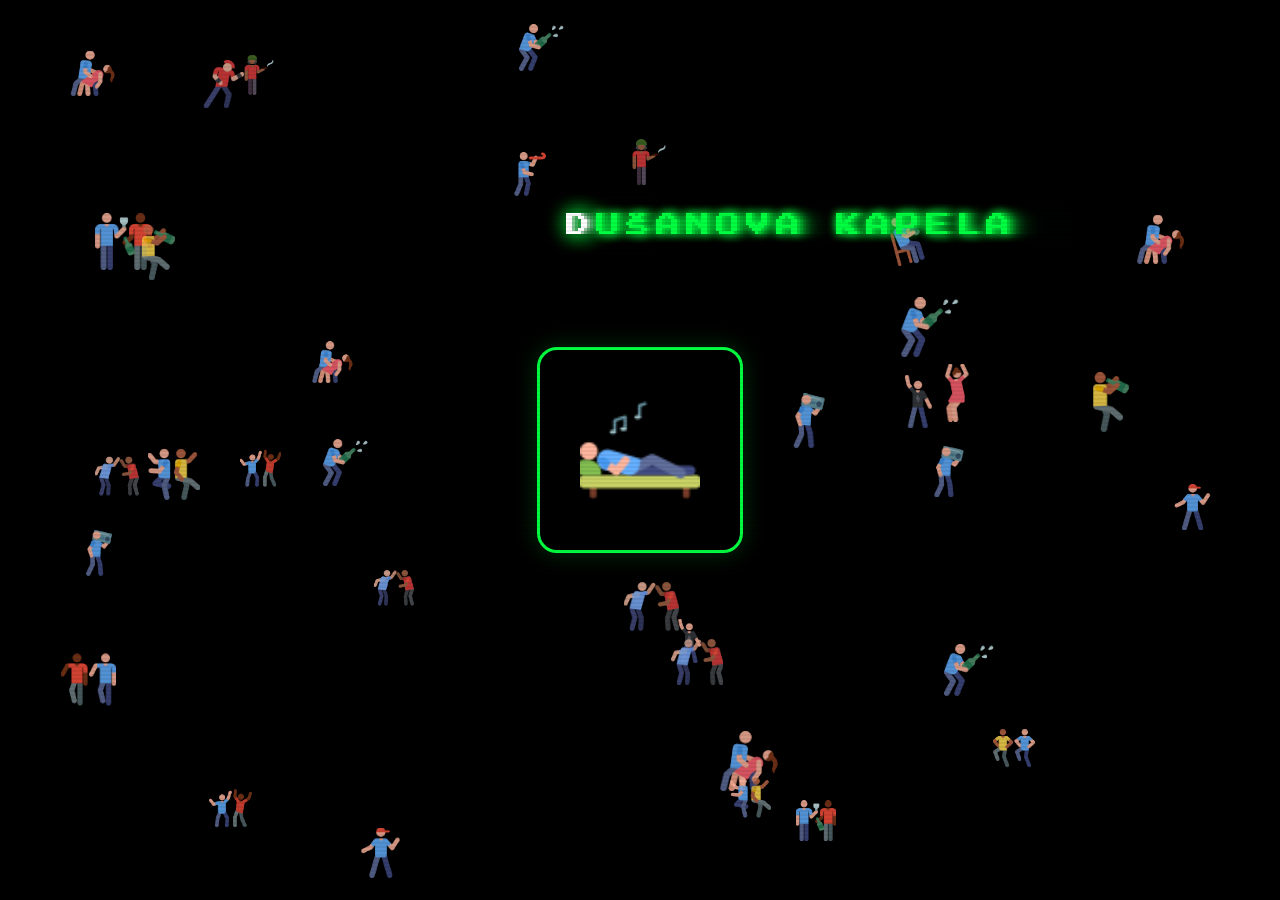
==== commit 4b30e7bc: "Move snake start position to top quarter of screen and update logic" ====
--- a/index.html
+++ b/index.html
@@ -116,7 +116,6 @@
 
         const loadedImages = [];
         let backgroundIcons = [];
-        // Zvýšený počet postaviček pro pořádnou party
         let iconCount = window.innerWidth < 600 ? 20 : 35; 
 
         function resize() {
@@ -146,7 +145,6 @@
                     attempts++;
                 } while (overlap && attempts < 100);
 
-                // Náhodný výběr obrázku ze seznamu načtených
                 const randomImg = loadedImages[Math.floor(Math.random() * loadedImages.length)];
 
                 backgroundIcons.push({
@@ -164,32 +162,35 @@
         const speed = 2.8; 
         
         let snake = [];
+        // --- OPRAVA: Startovní pozice posunuta do horní čtvrtiny obrazovky ---
         const startX = window.innerWidth / 2;
-        const startY = window.innerHeight / 2;
+        const startY = window.innerHeight / 4; 
+        
         for(let i = 0; i < letters.length; i++) {
-            snake.push({ x: startX - (i * spacing), y: startY }); 
-        }
-
-        let angle = Math.random() * Math.PI * 2;
-        let targetAngle = angle;
-
-        // --- Nová logika hromadného načítání obrázků ---
+            snake.push({ x: startX + (i * spacing), y: startY }); 
+        }
+
+        let angle = Math.PI;
+        let targetAngle = Math.PI;
+
         let imagesLoaded = 0;
         let hasStarted = false;
 
         const startAnimation = () => {
-            if (hasStarted) return; // Zabrání vícenásobnému spuštění
+            if (hasStarted) return; 
             hasStarted = true;
             resize();
-            // Had se startuje po resize
+            
+            // Re-inicializace startovní pozice nahoře i po resize
             snake = [];
+            const currentStartX = window.innerWidth / 2;
+            const currentStartY = window.innerHeight / 4;
             for(let i = 0; i < letters.length; i++) {
-                snake.push({ x: startX - (i * spacing), y: startY }); 
+                snake.push({ x: currentStartX + (i * spacing), y: currentStartY }); 
             }
             loop();
         };
 
-        // Projdeme seznam a vytvoříme objekty Image
         imageFiles.forEach(file => {
             const img = new Image();
             img.src = file;
@@ -199,11 +200,9 @@
                     startAnimation();
                 }
             };
-            // I když se nějaký obrázek nepovede načíst, přidáme ho (na plátně se prostě nevykreslí)
             loadedImages.push(img);
         });
 
-        // Fallback: Pokud se do 2 vteřin nenačtou všechny obrázky (např. chyba sítě), spustíme to s tím, co máme
         setTimeout(() => {
             if (!hasStarted) {
                 startAnimation();
